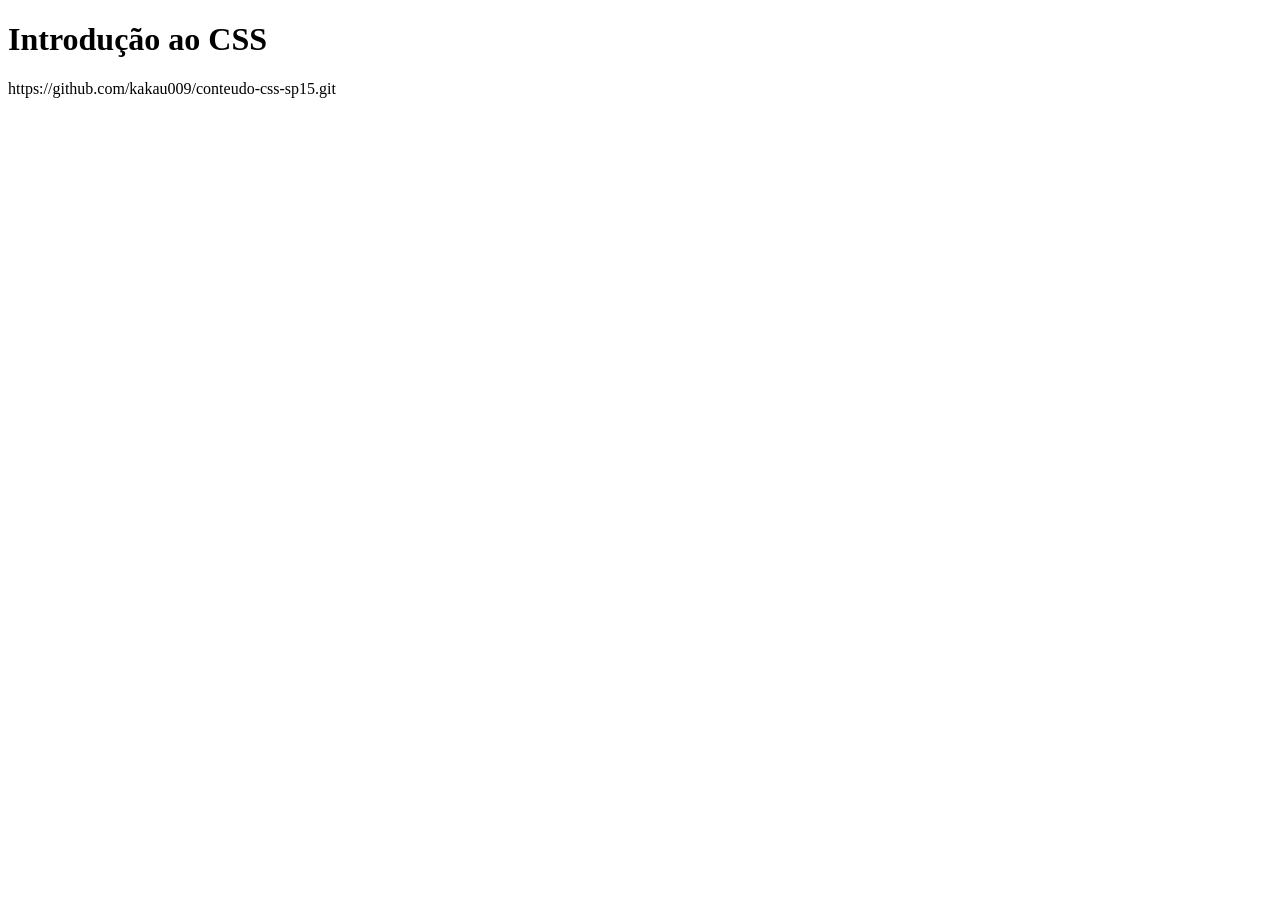
==== Aula01/index.html @ db4b8ab0 "Aula 01 CSS - Introdução ao CSS" ====
<!DOCTYPE html>
<html lang="pt-br">
  <head>
    <meta charset="UTF-8">
    <meta name="viewport" content="width=device-width, initial-scale=1.0">
    <title>Conteúdo Aula01 - CSS </title>
  </head>
  <body>
    
    <h1>Introdução ao CSS</h1>

  </body>
</html>

https://github.com/kakau009/conteudo-css-sp15.git
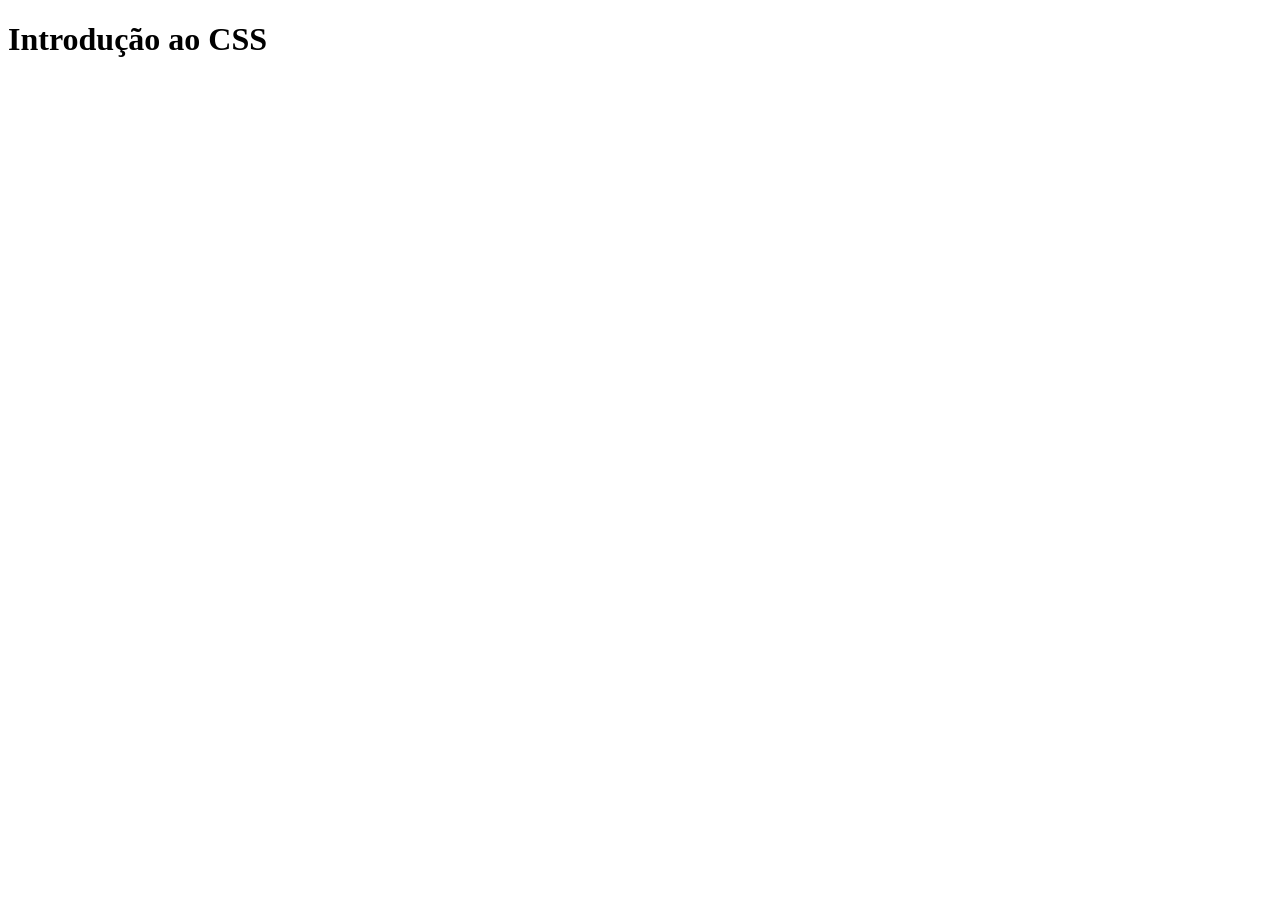
==== commit 2d3db4bd: "Remove link do GitHub" ====
--- a/Aula01/index.html
+++ b/Aula01/index.html
@@ -12,4 +12,3 @@
   </body>
 </html>
 
-https://github.com/kakau009/conteudo-css-sp15.git
